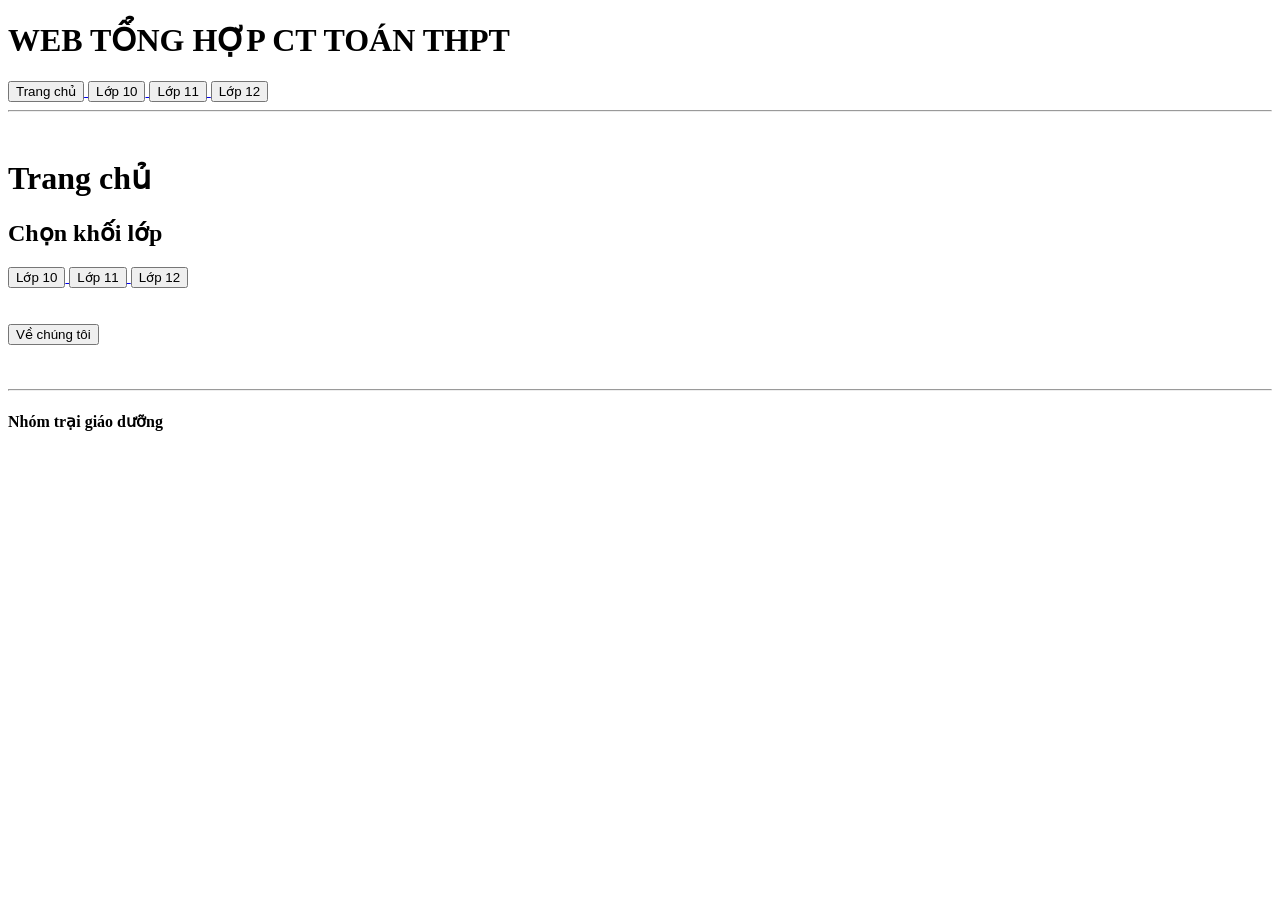
==== index.html @ aeb252d8 "them file" ====
<!DOCTYPE html>
<html lang="vi">
<head>
    <meta charset="UTF-8">
    <meta name="viewport" content="width=device-width, initial-scale=1.0">
    <title>Trang chủ</title>
    <h1>WEB TỔNG HỢP CT TOÁN THPT</h1>
</head>
<body>
    <div id="topbox"></div>
    <hr><br>
    <h1 class="maintitle">Trang chủ</h1>
    <h2 class="subtitle">Chọn khối lớp</h2>
    <div id="menubuttons">
        <a href="/pages/l10.html">
            <button class="mainbutton">Lớp 10</button>
        </a>
        <a href="/pages/l11.html">
            <button class="mainbutton">Lớp 11</button>
        </a>
        <a href="/pages/l12.html">
            <button class="mainbutton">Lớp 12</button>
        </a>
    </div>
    <br><br>
    <a href="/pages/abt-us.html">
        <button class="smallbutton">Về chúng tôi</button>
    </a>
    <script src="/scripts/index.js"></script>
</body>
<footer>
    <br><br><hr>
    <h4>Nhóm trại giáo dưỡng</h4>
</footer>
</html>
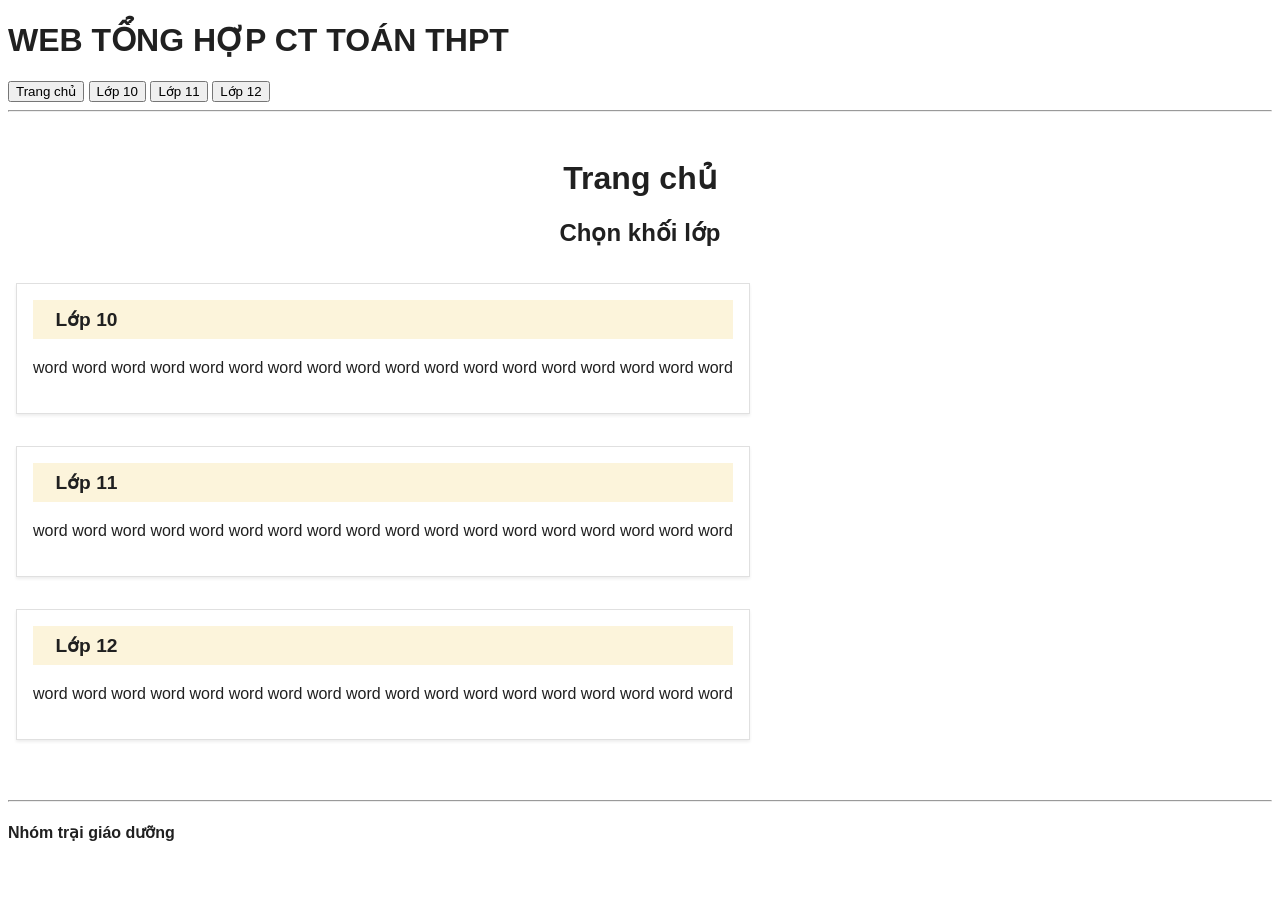
==== commit 8fef10aa: "them css co ban" ====
--- a/index.html
+++ b/index.html
@@ -5,27 +5,55 @@
     <meta name="viewport" content="width=device-width, initial-scale=1.0">
     <title>Trang chủ</title>
     <h1>WEB TỔNG HỢP CT TOÁN THPT</h1>
+    <link rel="stylesheet" href="/styles/main.css">
 </head>
 <body>
     <div id="topbox"></div>
     <hr><br>
-    <h1 class="maintitle">Trang chủ</h1>
-    <h2 class="subtitle">Chọn khối lớp</h2>
-    <div id="menubuttons">
-        <a href="/pages/l10.html">
-            <button class="mainbutton">Lớp 10</button>
-        </a>
-        <a href="/pages/l11.html">
-            <button class="mainbutton">Lớp 11</button>
-        </a>
-        <a href="/pages/l12.html">
-            <button class="mainbutton">Lớp 12</button>
-        </a>
-    </div>
-    <br><br>
-    <a href="/pages/abt-us.html">
-        <button class="smallbutton">Về chúng tôi</button>
-    </a>
+    <main class="m-content">
+        <h1 style="text-align: center;" class="maintitle">Trang chủ</h1>
+        <h2 style="text-align: center;" class="subtitle">Chọn khối lớp</h2>
+        <div class="page_container">
+            <div class="content">
+                <div class="head"></div>
+                <div class="main-body">
+                    <section>
+                        <div class="main-box" id="l10-main-box-container" style="order:0">
+                            <div class="main-box-head">
+                                <h2 class="main-box-title">
+                                    <a href="/pages/l10.html">Lớp 10</a>
+                                </h2>
+                            </div>
+                            <div class="main-box-body">
+                                <p>word word word word word word word word word word word word word word word word word word </p>
+                            </div>
+                        </div>
+                        <div class="main-box" id="l11-main-box-container" style="order:1">
+                            <div class="main-box-head">
+                                <h2 class="main-box-title">
+                                    <a href="/pages/l11.html">Lớp 11</a>
+                                </h2>
+                            </div>
+                            <div class="main-box-body">
+                                <p>word word word word word word word word word word word word word word word word word word </p>
+                            </div>
+                        </div>
+                        <div class="main-box" id="l12-main-box-container" style="order:2">
+                            <div class="main-box-head">
+                                <h2 class="main-box-title">
+                                    <a href="/pages/l12.html">Lớp 12</a>
+                                </h2>
+                            </div>
+                            <div class="main-box-body">
+                                <p>word word word word word word word word word word word word word word word word word word </p>
+                            </div>
+                        </div>
+                    </section>
+                </div>
+                <div class="footer"></div>
+            </div>
+        </div>
+    </main>
     <script src="/scripts/index.js"></script>
 </body>
 <footer>
--- a/styles/main.css
+++ b/styles/main.css
@@ -0,0 +1,48 @@
+.main-box {
+    padding: 1rem;
+    border: 1px solid #e0e0e0;
+    box-shadow: 0px 2px 3px #eee;
+    background-color: #fff;
+    margin: 1rem;
+    display:inline-table;
+}
+
+.main-box-head {
+    background-color: #fcf4db;
+    padding: 0.5rem;
+    background-size: 1.25rem;
+    background-position: center;
+    background-repeat: no-repeat;
+}
+.main-box-title {
+    margin: 0;
+    padding: 0 0.75em;
+    border-bottom: 0;
+    font-family: inherit;
+    font-weight: bold;
+    font-size: 1.2em;
+    color: inherit;
+}
+
+.main-box-body {
+    line-height: 1.625;
+}
+
+.main-body {
+    display: flex;
+    flex-flow: wrap column;
+    flex-direction: column;
+    flex-direction: row;
+    margin: 0 -0.5rem;
+}
+
+
+body {
+    color:rgb(32, 32, 32);
+    font-family: sans-serif;
+}
+
+a {
+    text-decoration: none;
+    color:inherit;
+}
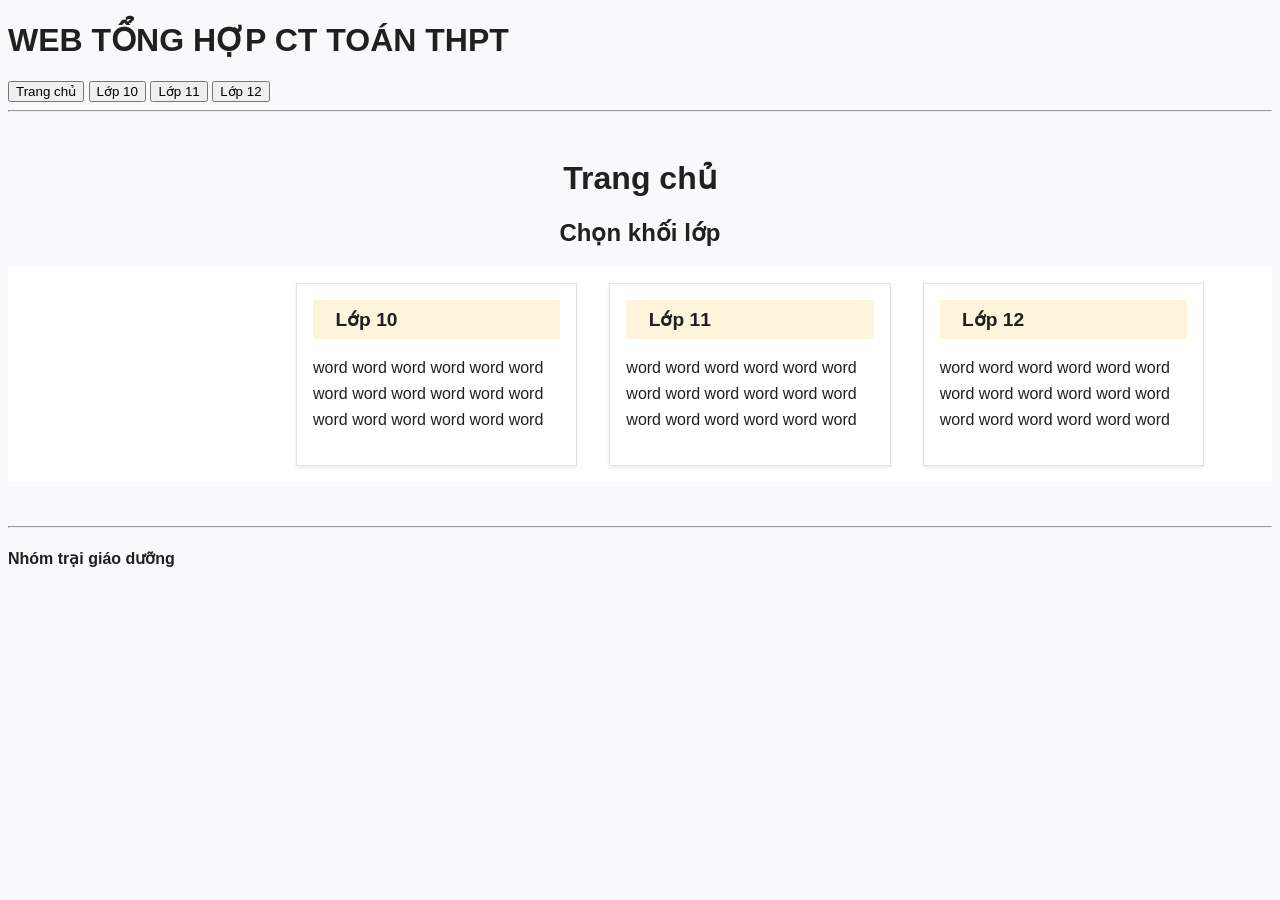
==== commit 8f34a7b7: "them css: toc side bar" ====
--- a/index.html
+++ b/index.html
@@ -14,38 +14,40 @@
         <h1 style="text-align: center;" class="maintitle">Trang chủ</h1>
         <h2 style="text-align: center;" class="subtitle">Chọn khối lớp</h2>
         <div class="page_container">
-            <div class="content">
+            <div class="vector-content">
                 <div class="head"></div>
                 <div class="main-body">
                     <section>
-                        <div class="main-box" id="l10-main-box-container" style="order:0">
-                            <div class="main-box-head">
-                                <h2 class="main-box-title">
-                                    <a href="/pages/l10.html">Lớp 10</a>
-                                </h2>
+                        <div class="box-section">
+                            <div class="main-box" id="l10-main-box-container" style="order:0">
+                                <div class="main-box-head">
+                                    <h2 class="main-box-title">
+                                        <a href="/pages/l10.html">Lớp 10</a>
+                                    </h2>
+                                </div>
+                                <div class="main-box-body">
+                                    <p>word word word word word word word word word word word word word word word word word word </p>
+                                </div>
                             </div>
-                            <div class="main-box-body">
-                                <p>word word word word word word word word word word word word word word word word word word </p>
+                            <div class="main-box" id="l11-main-box-container" style="order:1">
+                                <div class="main-box-head">
+                                    <h2 class="main-box-title">
+                                        <a href="/pages/l11.html">Lớp 11</a>
+                                    </h2>
+                                </div>
+                                <div class="main-box-body">
+                                    <p>word word word word word word word word word word word word word word word word word word </p>
+                                </div>
                             </div>
-                        </div>
-                        <div class="main-box" id="l11-main-box-container" style="order:1">
-                            <div class="main-box-head">
-                                <h2 class="main-box-title">
-                                    <a href="/pages/l11.html">Lớp 11</a>
-                                </h2>
-                            </div>
-                            <div class="main-box-body">
-                                <p>word word word word word word word word word word word word word word word word word word </p>
-                            </div>
-                        </div>
-                        <div class="main-box" id="l12-main-box-container" style="order:2">
-                            <div class="main-box-head">
-                                <h2 class="main-box-title">
-                                    <a href="/pages/l12.html">Lớp 12</a>
-                                </h2>
-                            </div>
-                            <div class="main-box-body">
-                                <p>word word word word word word word word word word word word word word word word word word </p>
+                            <div class="main-box" id="l12-main-box-container" style="order:2">
+                                <div class="main-box-head">
+                                    <h2 class="main-box-title">
+                                        <a href="/pages/l12.html">Lớp 12</a>
+                                    </h2>
+                                </div>
+                                <div class="main-box-body">
+                                    <p>word word word word word word word word word word word word word word word word word word </p>
+                                </div>
                             </div>
                         </div>
                     </section>
--- a/styles/main.css
+++ b/styles/main.css
@@ -4,7 +4,7 @@
     box-shadow: 0px 2px 3px #eee;
     background-color: #fff;
     margin: 1rem;
-    display:inline-table;
+    max-width: 35rem;
 }
 
 .main-box-head {
@@ -29,17 +29,87 @@
 }
 
 .main-body {
-    display: flex;
-    flex-flow: wrap column;
-    flex-direction: column;
-    flex-direction: row;
-    margin: 0 -0.5rem;
+    display: grid;
+    grid-template: min-content min-content min-content 1fr / minmax(0,59.25rem) min-content;
+    grid-template-areas:
+    'titlebar    columnEnd' 
+    'toolbar     columnEnd' 
+    'content     columnEnd';
+}
+
+.vector-columnEnd {
+    grid-area: columnEnd;
+}
+
+.vector-content {
+    grid-area: pageContent;
+}
+.vector-sidenotes {
+    grid-area: sideNotes;
+}
+.vector-columnStart {
+    grid-area: columnStart;
+}
+.vector-footer {
+    grid-area: footer;
+}
+
+.page_container {
+    display: grid;
+    column-gap: 24px;
+    grid-template: min-content 1fr min-content / 12.25rem minmax(0,1fr);
+    grid-template-areas: 
+    'sideNotes SideNotes'
+    'columnStart pageContent'
+    'footer footer';
+    background-color: #ffffff;
+    padding-left: 3.25rem;
+    padding-right: 3.25rem;
+    max-width: 99.75rem;
+    box-sizing: border-box;
+    position: relative;
+    z-index: 0;
+    margin: 0 auto;
+    padding-top: 0.05px;
 }
 
 
+.box-section {
+    display: flex;
+}
+
+.sticky {
+    position: sticky;
+    top: 24px;
+    box-sizing: border-box;
+    font-size: 0.875rem;
+}
+.header-linkbox-buttons {
+    padding: 2rem;
+}
+.linkcontainer {
+    overflow: hidden auto;
+    max-height: calc(100vh - (24px * 2));
+    transition: top 250ms linear,max-height 250ms linear;
+
+}
+
+.vector-toc-list-item {
+    position: relative;
+    list-style-type: none;
+    padding-left: 12px;
+    margin: 0;
+}
+.vector-toc-list {
+    padding: 6px;
+}   
+ul {
+    padding-left:10px;
+}
 body {
     color:rgb(32, 32, 32);
     font-family: sans-serif;
+    background-color: #f8f9fa;
 }
 
 a {
